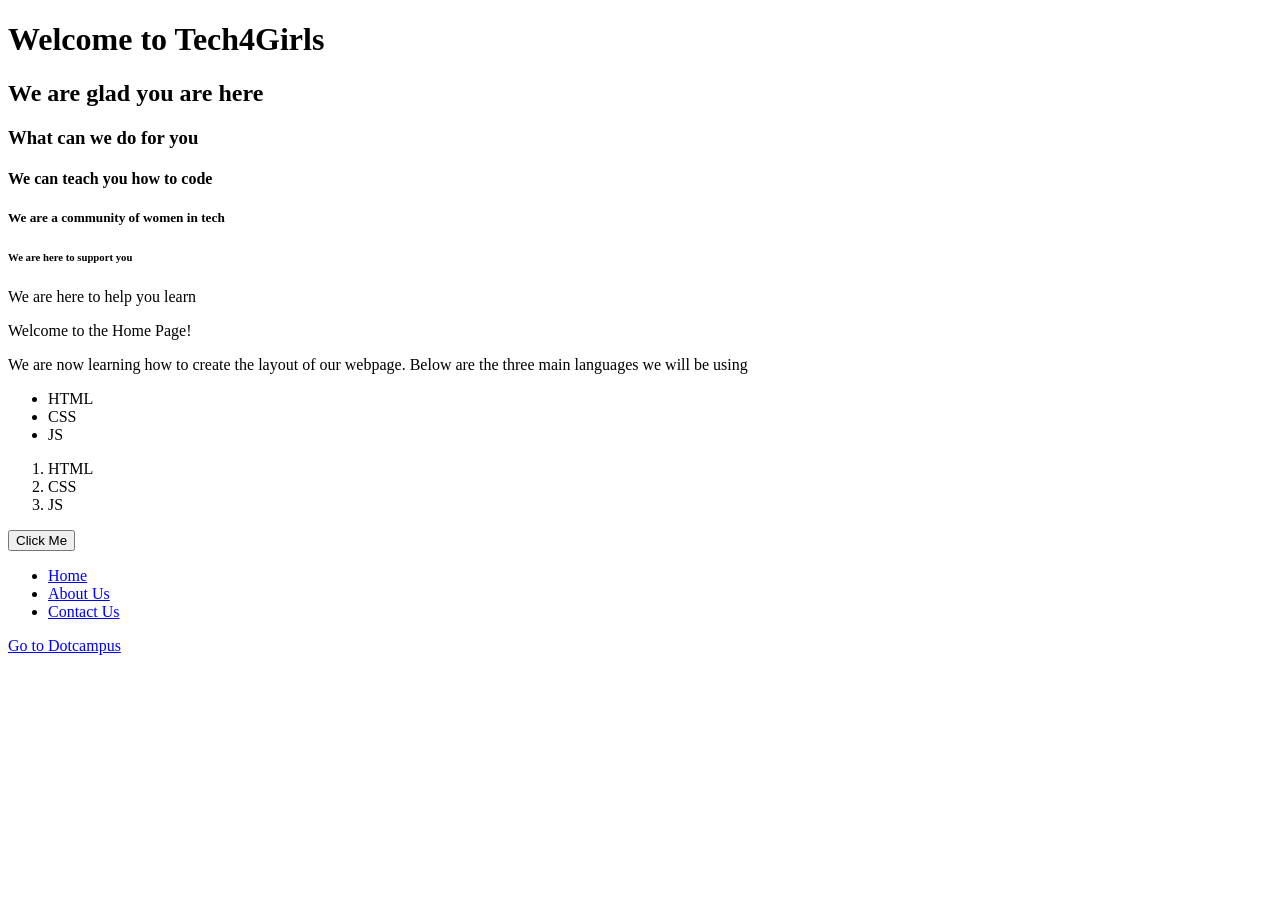
==== index.html @ e7f56b82 "Created a few tags as a beginner" ====
<!DOCTYPE html>
<html lang="en">
<head>
    <meta charset="UTF-8">
    <meta name="viewport" content="width=device-width, initial-scale=1.0">
    <title>Home</title>
</head>
<body>
    <h1>Welcome to Tech4Girls</h1>
    <h2>We are glad you are here</h2>
    <h3>What can we do for you</h3>
    <h4>We can teach you how to code</h4>
    <h5>We are a community of women in tech</h5>
    <h6>We are here to support you</h6>
    <h7>We are here to help you learn</h7>
    <p>Welcome to the Home Page!</p>
    <p>We are now learning how to create the layout of our webpage. Below are the three main languages we will be using</p>
    <ul>
        <li>HTML</li>
        <li>CSS</li>
        <li>JS</li>
    </ul>
    <ol>
        <li>HTML</li>
        <li>CSS</li>
        <li>JS</li> 
    </ol>
<button>Click Me</button>
<nav>
    <ul>
        <li><a href="index.html">Home</a></li>
        <li><a href="about.html">About Us</a></li>
        <li><a href="contact.html">Contact Us</a></li>
    </ul>
</nav>

<a href="https://skillbridge.dotcampus.co/learn/fullstack-engineering/contents?courseContentPathKey=engineering%2Fgeneral%2Fgit%2F3-git-and-github-both.md&milestoneId=160" target="_blank" rel="noopener noreferrer">Go to Dotcampus</a>
<!-- learning how to create lists -->
</body>
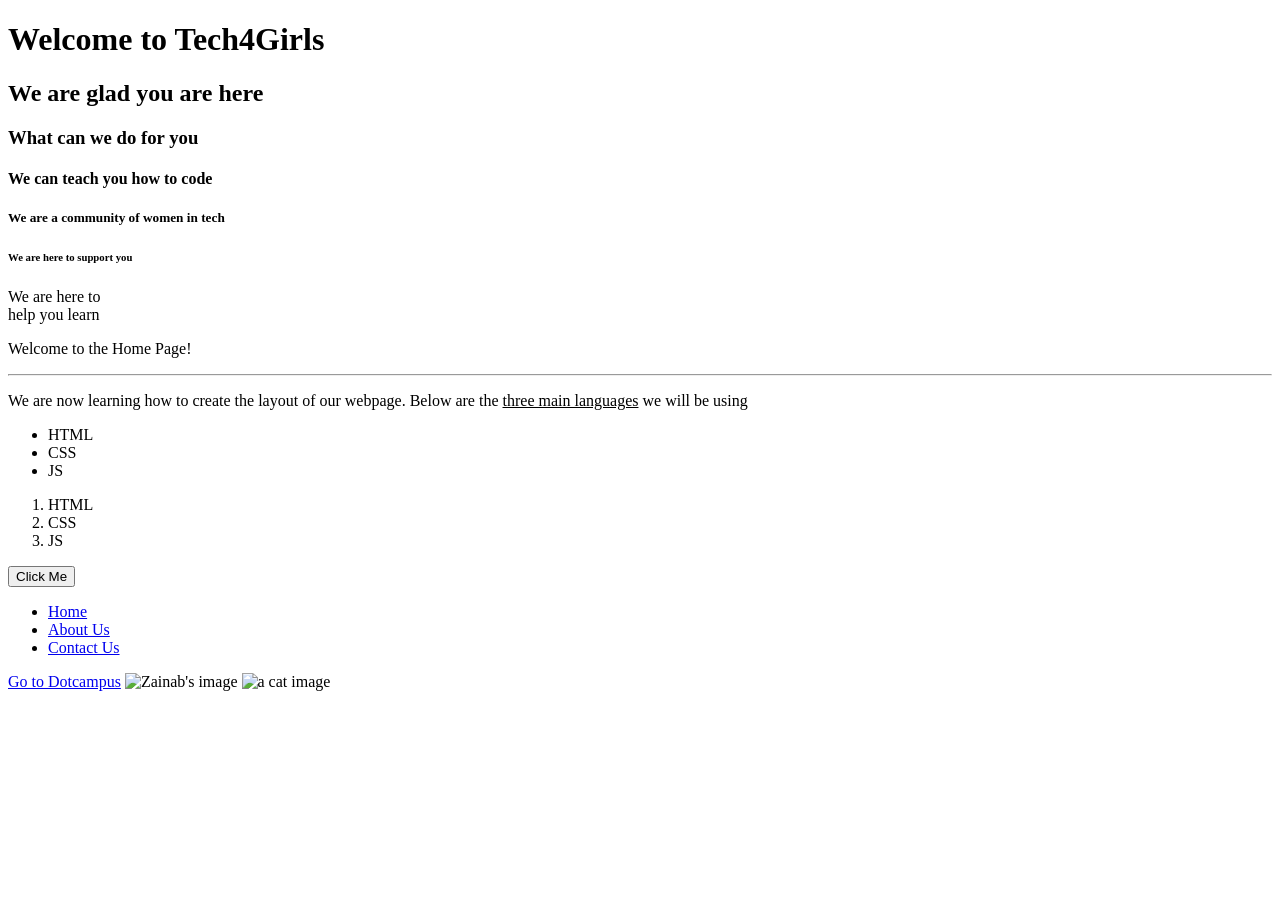
==== commit 8b765002: "Adding edited index.html file" ====
--- a/index.html
+++ b/index.html
@@ -6,15 +6,15 @@
     <title>Home</title>
 </head>
 <body>
-    <h1>Welcome to Tech4Girls</h1>
+    <h1>Welcome to <b>Tech4Girls</b></h1>
     <h2>We are glad you are here</h2>
     <h3>What can we do for you</h3>
     <h4>We can teach you how to code</h4>
     <h5>We are a community of women in tech</h5>
     <h6>We are here to support you</h6>
-    <h7>We are here to help you learn</h7>
-    <p>Welcome to the Home Page!</p>
-    <p>We are now learning how to create the layout of our webpage. Below are the three main languages we will be using</p>
+    <h7>We are here to <br> help you learn</h7>
+    <p>Welcome to the Home Page!</p> <hr>
+    <p>We are now learning how to create the layout of our webpage. Below are the <u>three main languages</u> we will be using</p>
     <ul>
         <li>HTML</li>
         <li>CSS</li>
@@ -29,11 +29,13 @@
 <nav>
     <ul>
         <li><a href="index.html">Home</a></li>
-        <li><a href="about.html">About Us</a></li>
-        <li><a href="contact.html">Contact Us</a></li>
+        <li><a href="pages/about-us.html">About Us</a></li>
+        <li><a href="pages/contact-us.html">Contact Us</a></li>
     </ul>
 </nav>
 
 <a href="https://skillbridge.dotcampus.co/learn/fullstack-engineering/contents?courseContentPathKey=engineering%2Fgeneral%2Fgit%2F3-git-and-github-both.md&milestoneId=160" target="_blank" rel="noopener noreferrer">Go to Dotcampus</a>
 <!-- learning how to create lists -->
+ <img src="images/2416436.jpg" alt="Zainab's image" width="400" height="290">
+ <img src="https://images.pexels.com/photos/20787/pexels-photo.jpg?cs=srgb&dl=animal-cat-adorable-20787.jpg&fm=jpg" alt="a cat image" width="400" height="290">
 </body>
